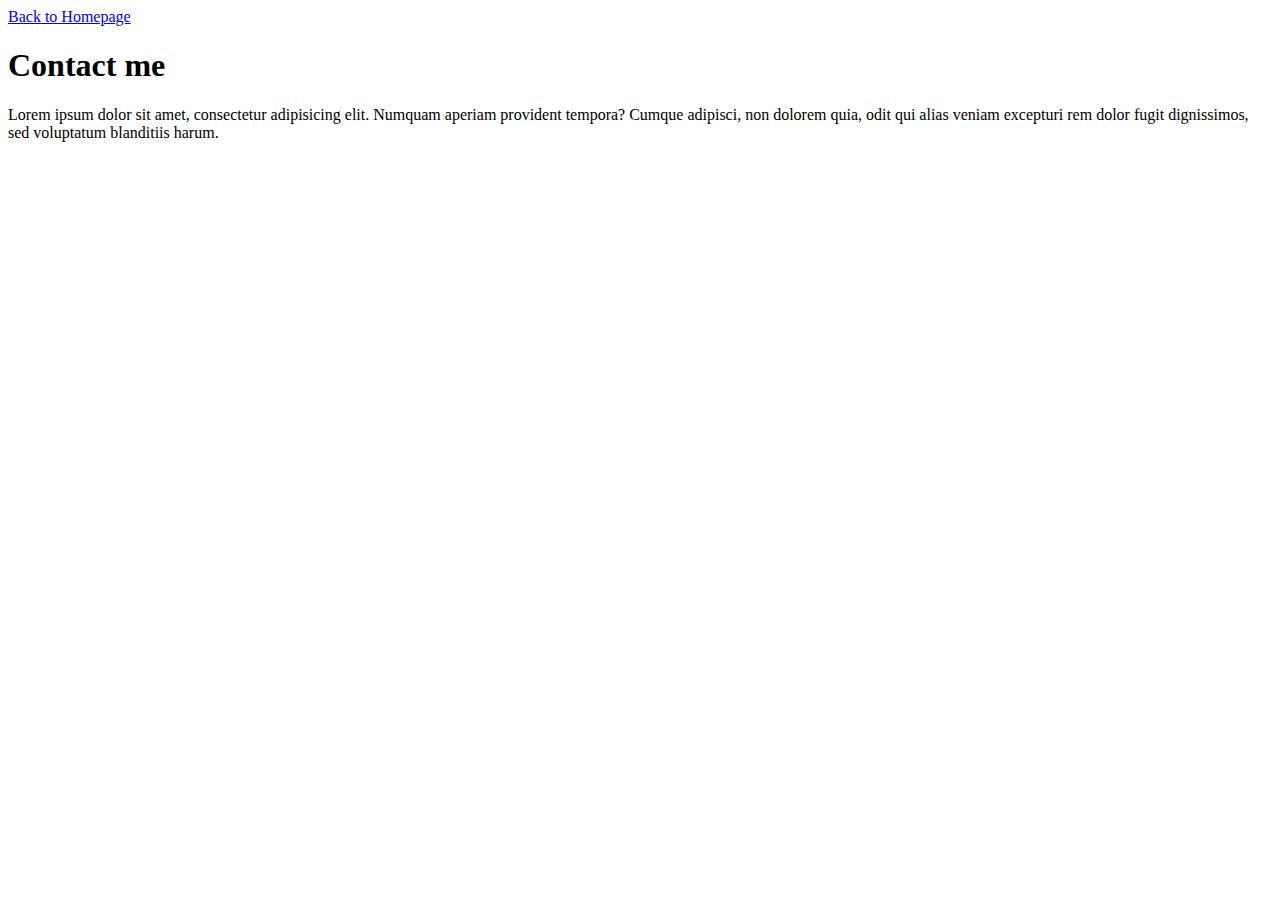
==== contact.html @ ffbb9732 "make the basic structure" ====
<!DOCTYPE html>
<html lang="en">
  <head>
    <meta charset="UTF-8" />
    <meta http-equiv="X-UA-Compatible" content="IE=edge" />
    <meta name="viewport" content="width=device-width, initial-scale=1.0" />
    <title>Document</title>
  </head>
  <body>
    <a href="index.html">Back to Homepage</a>

    <h1>Contact me</h1>
    <p>
      Lorem ipsum dolor sit amet, consectetur adipisicing elit. Numquam aperiam
      provident tempora? Cumque adipisci, non dolorem quia, odit qui alias
      veniam excepturi rem dolor fugit dignissimos, sed voluptatum blanditiis
      harum.
    </p>
  </body>
</html>
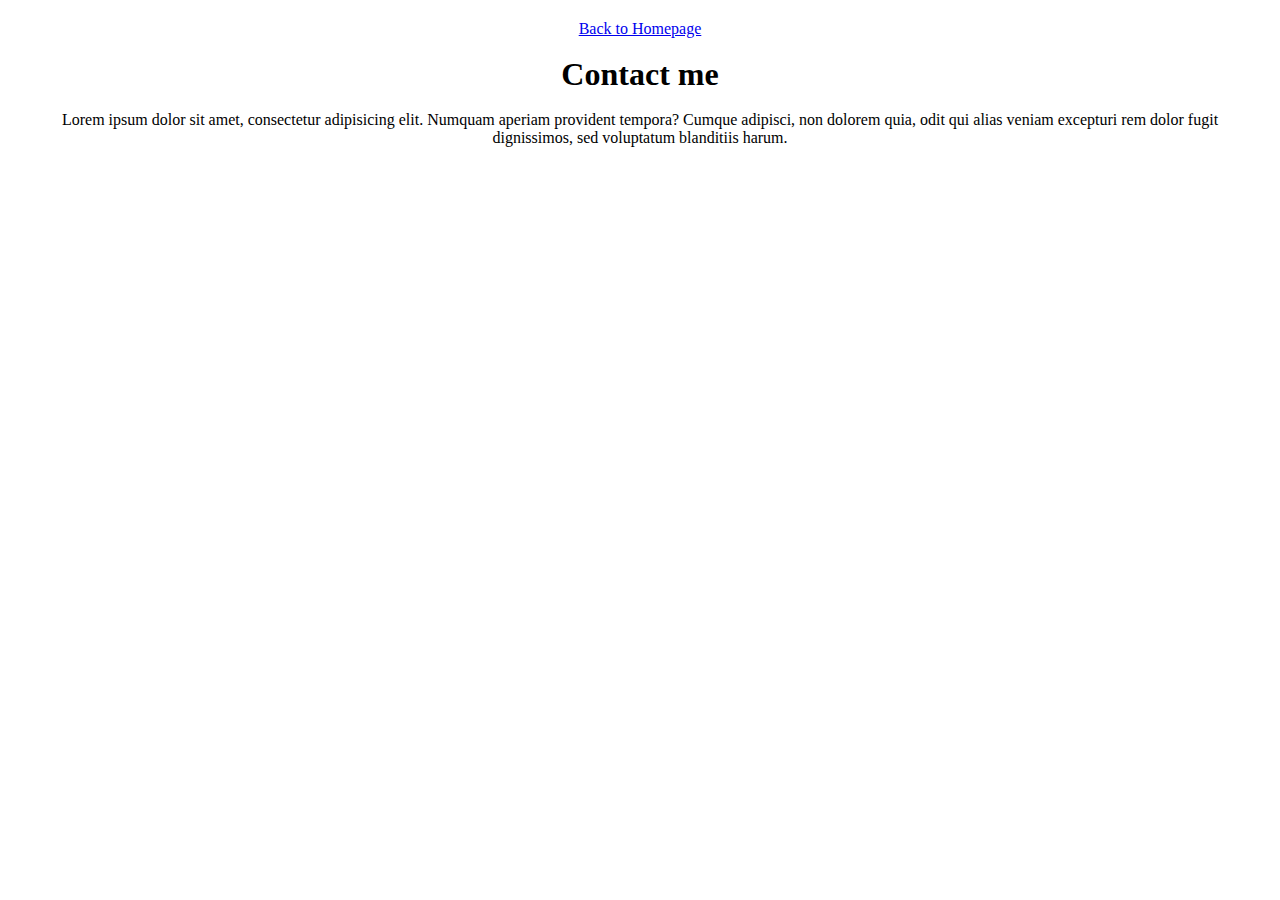
==== commit 62801d0a: "add basic css" ====
--- a/contact.html
+++ b/contact.html
@@ -5,11 +5,20 @@
     <meta http-equiv="X-UA-Compatible" content="IE=edge" />
     <meta name="viewport" content="width=device-width, initial-scale=1.0" />
     <title>Document</title>
+    <link rel="stylesheet" href="src/style.css" />
+    <link
+      href="https://cdn.jsdelivr.net/npm/bootstrap@5.2.3/dist/css/bootstrap.min.css"
+      rel="stylesheet"
+      integrity="sha384-rbsA2VBKQhggwzxH7pPCaAqO46MgnOM80zW1RWuH61DGLwZJEdK2Kadq2F9CUG65"
+      crossorigin="anonymous"
+    />
   </head>
-  <body>
-    <a href="index.html">Back to Homepage</a>
+  <body class="bg-primary">
+    <a href="index.html" class="text-light mt-2">Back to Homepage</a>
+    <br />
 
-    <h1>Contact me</h1>
+    <h1 class="mt-5">Contact me</h1>
+    <br />
     <p>
       Lorem ipsum dolor sit amet, consectetur adipisicing elit. Numquam aperiam
       provident tempora? Cumque adipisci, non dolorem quia, odit qui alias
--- a/src/style.css
+++ b/src/style.css
@@ -0,0 +1,11 @@
+body {
+  margin: 20px;
+}
+
+h1,
+a,
+p {
+  display: block;
+  margin: 0 auto;
+  text-align: center;
+}
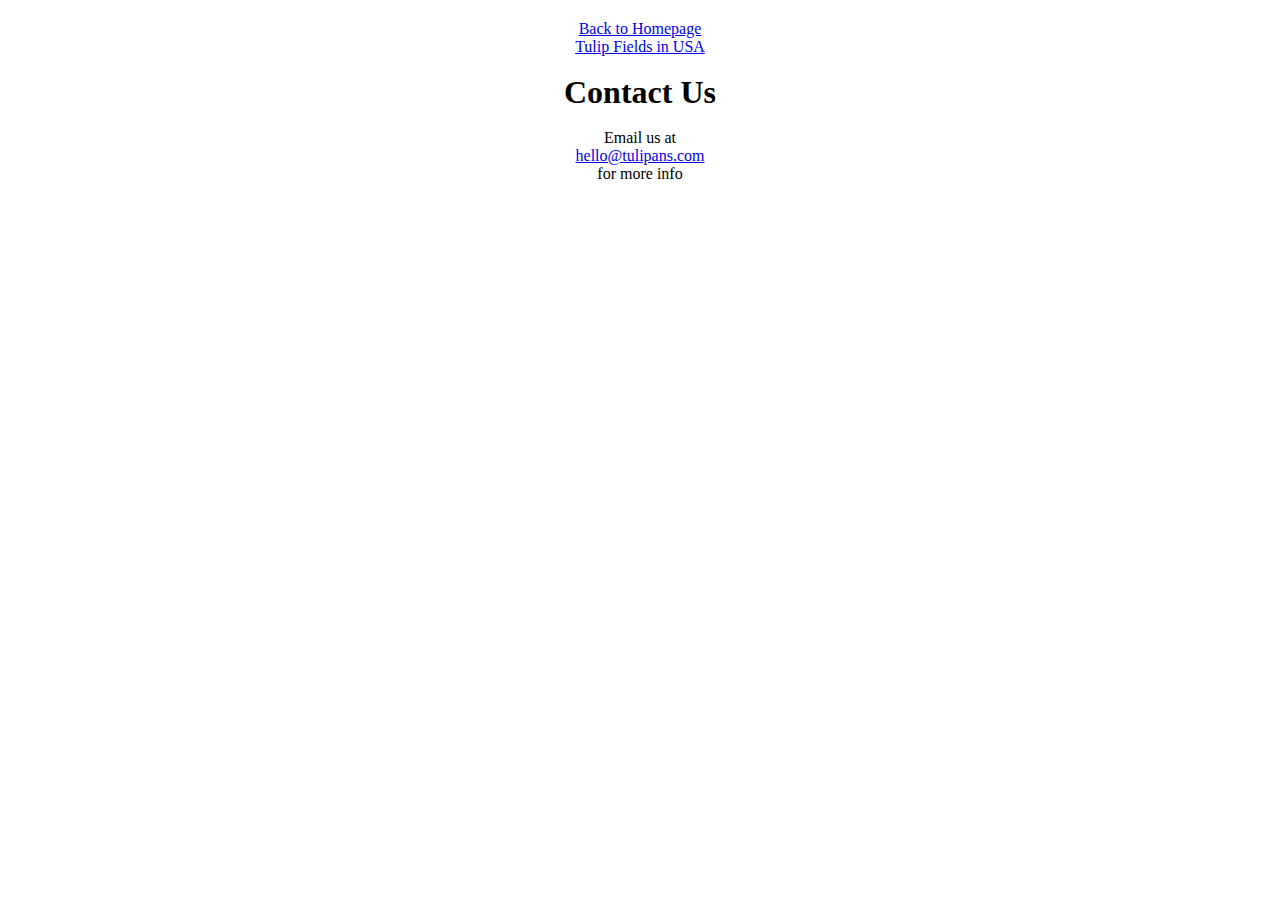
==== commit 1487db2f: "Add some SEO" ====
--- a/contact.html
+++ b/contact.html
@@ -2,9 +2,13 @@
 <html lang="en">
   <head>
     <meta charset="UTF-8" />
+    <meta
+      name="description"
+      content="Network of USA tulip farms, providing local and national cut flowers and bulbs."
+    />
     <meta http-equiv="X-UA-Compatible" content="IE=edge" />
     <meta name="viewport" content="width=device-width, initial-scale=1.0" />
-    <title>Document</title>
+    <title>Tulip Farms in USA - Tulips</title>
     <link rel="stylesheet" href="src/style.css" />
     <link
       href="https://cdn.jsdelivr.net/npm/bootstrap@5.2.3/dist/css/bootstrap.min.css"
@@ -13,17 +17,36 @@
       crossorigin="anonymous"
     />
   </head>
-  <body class="bg-primary">
-    <a href="index.html" class="text-light mt-2">Back to Homepage</a>
+  <body class="bg-success">
+    <a
+      href="index.html"
+      class="text-light mt-2"
+      target="_blank"
+      title="Tulips in USA"
+      >Back to Homepage</a
+    >
+
+    <a
+      href="photo.html"
+      class="text-light"
+      target="_blank"
+      title="Best Tulips in USA"
+      >Tulip Fields in USA</a
+    >
     <br />
 
-    <h1 class="mt-5">Contact me</h1>
+    <h1 class="mt-5">Contact Us</h1>
     <br />
     <p>
-      Lorem ipsum dolor sit amet, consectetur adipisicing elit. Numquam aperiam
-      provident tempora? Cumque adipisci, non dolorem quia, odit qui alias
-      veniam excepturi rem dolor fugit dignissimos, sed voluptatum blanditiis
-      harum.
+      Email us at
+      <a
+        href="mailto:hello@tulipans.com"
+        class="text-light"
+        target="_blank"
+        title="Buy Tulips in USA"
+        >hello@tulipans.com</a
+      >
+      for more info
     </p>
   </body>
 </html>
--- a/src/style.css
+++ b/src/style.css
@@ -4,7 +4,8 @@
 
 h1,
 a,
-p {
+p,
+img {
   display: block;
   margin: 0 auto;
   text-align: center;
